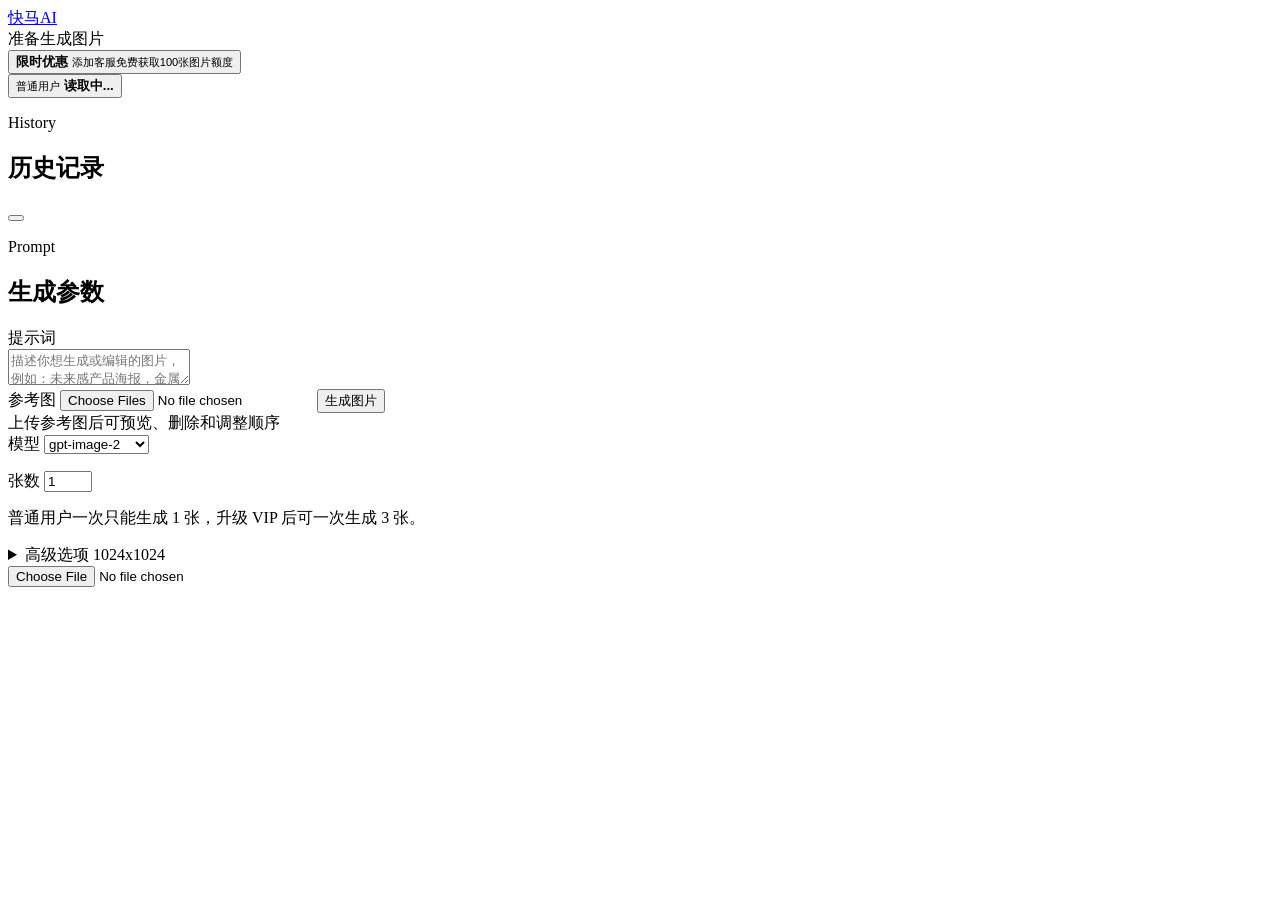
==== internal/app/webui/index.html @ 655bb1f7 "v" ====
<!doctype html>
<html lang="zh-CN">

<head>
  <meta charset="utf-8">
  <meta name="viewport" content="width=device-width, initial-scale=1">
  <title>快马 AI WebUI</title>
  <link rel="icon" href="/favicon.ico" sizes="any">
  <link rel="apple-touch-icon" href="/logo.png">
  <link rel="stylesheet" href="/app.css">
  <script src="/lucide.1.2.1.min.js" defer></script>
</head>

<body>
  <header class="topbar">
    <a class="brand" href="https://i.szkmjb.com/#changelog" target="_blank">
      <span class="brand-mark"></span>
      <span id="appVersion" class="app-version"></span>
      <span class="brand-name">快马AI</span>
    </a>
    <div class="topbar-workbench">
      <div id="genStatus" class="status gen-status" aria-live="polite">准备生成图片</div>
      <div class="workbench-tabs">
        <input id="workflowId" name="workflow_id" type="hidden" value="single">
        <input id="workflowTemplates" name="workflow_templates" type="hidden" value="">
        <div id="workflowTabs" class="workflow-tabs" role="tablist" aria-label="工作流切换"></div>
      </div>
    </div>
    <div class="topbar-actions">
      <button id="promoContact" class="billing-promo topbar-promo" type="button">
        <i data-lucide="gift" aria-hidden="true"></i>
        <span>
          <strong>限时优惠</strong>
          <small>添加客服免费获取100张图片额度</small>
        </span>
      </button>

      <div class="billing-menu">
        <button id="toggleBillingTop" class="wallet-pill" type="button" aria-expanded="false">
          <i data-lucide="wallet-cards" aria-hidden="true"></i>
          <span class="wallet-copy">
            <small id="accountIdentityTop">普通用户</small>
            <strong id="balanceTop">读取中...</strong>
          </span>
          <i class="wallet-chevron" data-lucide="chevron-down" aria-hidden="true"></i>
        </button>
        <div id="billingDropdown" class="billing-dropdown" hidden>
          <div class="menu-row">
            <span>账号</span>
            <strong id="accountName">-</strong>
          </div>
          <div class="menu-row">
            <span>级别</span>
            <strong id="accountIdentity">-</strong>
          </div>
          <div id="accountBalanceSummary" class="balance-summary">
            <div class="balance-summary-head">
              <div class="balance-kpi">
                <span>可用额度</span>
                <strong id="balanceTop2">-</strong>
              </div>
              <div class="balance-kpi balance-kpi-used">
                <span>已消耗</span>
                <strong id="usedTop">-</strong>
              </div>
            </div>
            <div class="balance-progress" aria-hidden="true">
              <div id="usageProgressUsed" class="balance-progress-used"></div>
            </div>
            <div class="balance-progress-labels">
              <span id="usageProgressAvailableLabel">可用 0%</span>
              <span id="usageProgressUsedLabel">已用 0%</span>
            </div>
          </div>
          <a id="usageDetailLink" class="detail-link" href="#" target="_blank" rel="noreferrer">
            <i data-lucide="external-link" aria-hidden="true"></i>
            <span>查看使用详情</span>
          </a>

          <div class="subscription">
            <div class="section-title">
              <span><i data-lucide="badge-check" aria-hidden="true"></i>已订阅套餐</span>
              <span id="subscriptionCount" class="status"></span>
            </div>
            <div id="subscriptionList" class="subscription-list"></div>
          </div>

          <div class="menu-divider"></div>

          <div class="billing-tabs" role="tablist" aria-label="充值方式">
            <button id="billingTabAmount" class="billing-tab active" type="button" role="tab" aria-selected="true"
              data-billing-tab="amount">金额充值</button>
            <button id="billingTabPlan" class="billing-tab" type="button" role="tab" aria-selected="false"
              data-billing-tab="plan">套餐订阅</button>
            <button id="billingTabCode" class="billing-tab" type="button" role="tab" aria-selected="false"
              data-billing-tab="code">兑换码</button>
          </div>

          <div class="field">
            <label>直接充值</label>
            <div id="amountOptions" class="chip-grid"></div>
            <div class="amount-row">
              <input id="amount" type="number" min="1" step="0.01" placeholder="输入金额">
              <button id="amountPay" class="btn primary small" type="button">
                <i data-lucide="scan-line" aria-hidden="true"></i>
                <span>支付</span>
              </button>
            </div>
          </div>

          <div id="exchangeCodePanel" class="field">
            <label>兑换码充值</label>
            <div class="amount-row">
              <input id="exchangeCode" type="text" autocomplete="off" spellcheck="false" placeholder="输入兑换码">
              <button id="exchangeCodeSubmit" class="btn primary small" type="button">
                <i data-lucide="ticket-check" aria-hidden="true"></i>
                <span>兑换</span>
              </button>
            </div>
            <div id="exchangeCodeStatus" class="status"></div>
          </div>

          <div class="section-title">
            <span><i data-lucide="layers-3" aria-hidden="true"></i>套餐</span>
            <span id="rechargeStatus" class="status"></span>
          </div>
          <div id="plans" class="plans"></div>
        </div>
      </div>
    </div>
  </header>

  <main class="workspace">
    <section id="generatePane" class="mode-pane" data-mode-pane="generate">
      <div class="layout">
        <aside id="historySidebar" class="panel history-sidebar">
          <div class="panel-head">
            <div>
              <p class="eyebrow">History</p>
              <h2 class="panel-title"><i data-lucide="history" aria-hidden="true"></i><span>历史记录</span></h2>
            </div>
            <button id="toggleHistory" class="icon-btn" type="button" aria-label="收起历史记录" aria-expanded="true"><i
                data-lucide="panel-left-close" aria-hidden="true"></i></button>
          </div>
          <div id="historyPanel" class="history-panel"></div>
        </aside>

        <form id="genForm" class="panel generator">
          <div class="panel-head">
            <div>
              <p class="eyebrow">Prompt</p>
              <h2 class="panel-title"><i data-lucide="sliders-horizontal" aria-hidden="true"></i><span>生成参数</span></h2>
            </div>
          </div>

          <div class="field prompt-field">
            <label id="promptFieldLabel">提示词</label>
            <div class="prompt-composer">
              <div id="promptTextGroup" class="prompt-text-group">
                <textarea name="prompt" required placeholder="描述你想生成或编辑的图片，例如：未来感产品海报，金属材质，柔和棚拍灯光，高级科技风。"></textarea>
                <button id="autoPromptButton" class="btn small" type="button" title="自动写提示词" hidden>
                  <i data-lucide="wand-sparkles" aria-hidden="true"></i>
                  <span>AI改写</span>
                </button>
              </div>
              <div class="composer-actions">
                <label class="upload-button" for="imageInput" title="上传参考图">
                  <span class="upload-icon"><i data-lucide="image-up" aria-hidden="true"></i></span>
                  <span id="referenceUploadLabel">参考图</span>
                </label>
                <input id="imageInput" class="sr-only" name="images" type="file" accept="image/*" multiple>
                <button id="cancelGenerate" class="btn cancel-generate" type="button" hidden>
                  <i data-lucide="circle-x" aria-hidden="true"></i>
                  <span>取消</span>
                </button>
                <button class="btn primary" type="submit">
                  <i data-lucide="image-plus" aria-hidden="true"></i>
                  <span>生成图片</span>
                </button>
              </div>
            </div>
            <div id="imagePreviewList" class="image-preview-list empty">上传参考图后可预览、删除和调整顺序</div>
          </div>

          <div class="field workflow-field">
            <div id="workflowFields" class="workflow-fields" hidden></div>
            <div id="workflowTemplatePicker" class="workflow-template-picker" hidden></div>
          </div>

          <div class="row">
            <div class="field">
              <label>模型</label>
              <select id="imageModel" name="image_model">
                <option value="gpt-image-2">gpt-image-2</option>
                <option value="gpt-image-1.5">gpt-image-1.5</option>
                <option value="gpt-image-1">gpt-image-1</option>
              </select>
              <p id="imageModelInfo" class="field-note"></p>
            </div>
            <div id="singleGenerationControls" class="field">
              <label>张数</label>
              <input name="image_count" type="number" min="1" max="10" value="1">
              <p id="singleGenerationNote" class="field-note">普通用户一次只能生成 1 张，升级 VIP 后可一次生成 3 张。</p>
            </div>
          </div>

          <div id="workflowRunOptions" class="workflow-run-options" hidden></div>

          <input name="image_size" type="hidden" value="1024x1024">
          <details class="advanced-options">
            <summary>
              <span><i data-lucide="settings-2" aria-hidden="true"></i>高级选项</span>
              <span id="sizePreview">1024x1024</span>
            </summary>
            <div class="row">
              <div class="field">
                <label>比例</label>
                <select id="ratioSelect" class="sr-only" aria-label="比例">
                  <option value="1:1">1:1</option>
                  <option value="2:3">2:3</option>
                  <option value="3:2">3:2</option>
                </select>
                <div class="ratio-options" role="group" aria-label="比例">
                  <button class="ratio-option active" type="button" data-ratio="1:1">
                    <span class="ratio-icon square"></span>
                    <span><b>1:1</b><small>方形</small></span>
                  </button>
                  <button class="ratio-option" type="button" data-ratio="2:3">
                    <span class="ratio-icon portrait"></span>
                    <span><b>2:3</b><small>竖版</small></span>
                  </button>
                  <button class="ratio-option" type="button" data-ratio="3:2">
                    <span class="ratio-icon landscape"></span>
                    <span><b>3:2</b><small>横版</small></span>
                  </button>
                </div>
              </div>
              <div class="field">
                <label>分辨率</label>
                <select id="resolutionSelect">
                  <option value="1k">1k</option>
                  <option value="2k">2k</option>
                  <option value="4k">4k（VIP+）</option>
                </select>
                <p class="field-note">4k 分辨率仅限 VIP 及以上用户。</p>
              </div>
            </div>

            <div class="field compact">
              <label>画质</label>
              <select name="image_quality">
                <option value="auto">自动</option>
                <option value="low">快速</option>
                <option value="medium">标准</option>
                <option value="high">高清</option>
              </select>
            </div>
            <div class="field compact">
              <label>端点</label>
              <select name="image_endpoint">
                <option value="response">Response 接口</option>
                <option value="image">Image 接口</option>
              </select>
            </div>
            <div class="output-dir-box">
              <label>图片生成结果目录</label>
              <div class="output-dir-row">
                <input name="save_dir" type="text" autocomplete="off" spellcheck="false" placeholder="输入本机保存目录路径">
                <button id="chooseOutputDir" class="btn small" type="button">
                  <i data-lucide="check" aria-hidden="true"></i>
                  <span>应用目录</span>
                </button>
                <button id="openDefaultOutputDir" class="btn small" type="button">
                  <i data-lucide="folder-open" aria-hidden="true"></i>
                  <span>打开文件夹</span>
                </button>
              </div>
              <div id="saveDirStatus" class="status"></div>
            </div>
          </details>
        </form>

        <section id="resultsPanel" class="panel results" hidden>
          <div class="panel-head">
            <div>
              <p class="eyebrow">Output</p>
              <h2 class="panel-title"><i data-lucide="images" aria-hidden="true"></i><span>结果预览</span></h2>
            </div>
          </div>
          <div id="resultTiming" class="result-timing" aria-live="polite"></div>
          <div id="workflowSteps" class="workflow-steps" hidden></div>
          <div id="workflowReview" class="workflow-review" hidden></div>
          <div id="gallery" class="gallery"></div>
        </section>
      </div>
    </section>

    <section id="videoPane" class="mode-pane video-pane" data-mode-pane="video" hidden>
      <aside id="videoHistorySidebar" class="panel video-history">
        <div class="panel-head">
          <div>
            <p class="eyebrow">History</p>
            <h2 class="panel-title"><i data-lucide="history" aria-hidden="true"></i><span>视频历史记录</span></h2>
          </div>
          <button id="toggleVideoHistory" class="icon-btn" type="button" aria-label="收起视频历史记录" aria-expanded="true"><i
              data-lucide="panel-left-close" aria-hidden="true"></i></button>
        </div>
        <div id="videoHistory">
          <div class="history-empty">暂无视频任务</div>
        </div>
      </aside>
      <form id="videoForm" class="panel video-generator">
        <div class="panel-head">
          <div>
            <p class="eyebrow">Video</p>
            <h2 class="panel-title"><i data-lucide="video" aria-hidden="true"></i><span>视频生成</span></h2>
          </div>
          <span id="videoStatus" class="status" aria-live="polite"></span>
        </div>
        <div class="field prompt-field video-prompt-field">
          <label>提示词</label>
          <div class="prompt-composer">
            <textarea name="prompt" required placeholder="描述镜头运动、主体动作、场景和视觉风格"></textarea>
            <div class="composer-actions video-composer-actions">
              <label id="videoReferenceUpload" class="upload-button" for="videoReferences" title="上传参考素材" hidden><span
                  class="upload-icon"><i data-lucide="paperclip" aria-hidden="true"></i></span><span>参考素材</span></label>
              <button id="videoSubmit" class="btn primary" type="submit"><i data-lucide="clapperboard"
                  aria-hidden="true"></i><span>生成视频</span></button>
            </div>
          </div>
        </div>
        <div class="row">
          <div class="field">
            <label>生成模式</label>
            <select id="videoMode" name="mode">
              <option value="frames">首尾帧</option>
              <option value="references" selected>参考素材</option>
              <option value="edit">视频编辑</option>
            </select>
          </div>
          <div class="field">
            <label>模型</label>
            <select id="videoModel" name="model" required>
              <option value="MiniMax-H3">MiniMax-H3</option>
              <option value="doubao-seedance-2.0-mini">doubao-seedance-2.0-mini</option>
            </select>
            <p id="videoModelInfo" class="field-note"></p>
          </div>
        </div>
        <div id="videoFaceReferenceWarning" class="video-model-warning" role="note" hidden>
          <i data-lucide="triangle-alert" aria-hidden="true"></i>
          <div>
            <strong>Seedance 可能不支持真人脸参考图片</strong>
            <span>若素材中有真人脸，建议在对应图片上选择“快速素描”或“AI 转素描”，可提高审核通过率。</span>
          </div>
          <button id="videoFaceReferenceWarningClose" class="icon-btn" type="button" aria-label="关闭提示" title="关闭提示"><i
              data-lucide="x" aria-hidden="true"></i></button>
        </div>
        <div id="videoFramesFields" hidden>
          <div class="row">
            <div class="field"><label>首帧（可选）</label><label class="upload-button" for="videoFirstFrame"><span
                  class="upload-icon"><i data-lucide="image-up"
                    aria-hidden="true"></i></span><span>选择首帧</span></label><input id="videoFirstFrame" class="sr-only"
                name="first_frame" type="file" accept="image/*"></div>
            <div class="field"><label>尾帧（可选）</label><label class="upload-button" for="videoLastFrame"><span
                  class="upload-icon"><i data-lucide="image-up"
                    aria-hidden="true"></i></span><span>选择尾帧</span></label><input id="videoLastFrame" class="sr-only"
                name="last_frame" type="file" accept="image/*"></div>
          </div>
          <p class="field-note">首帧、尾帧任选一张即可，也可以两张都传。</p>
        </div>
        <div id="videoReferencesField" class="field">
          <label>参考素材</label>
          <input id="videoReferences" class="sr-only" name="references" type="file" accept="image/*,video/*,audio/*"
            multiple>
          <p class="field-note">支持参考图片、视频和声音文件，可删除或拖动调整顺序。</p>
        </div>
        <div id="videoEditField" class="field" hidden>
          <label>待编辑视频</label>
          <label class="upload-button" for="videoEditInput"><span class="upload-icon"><i data-lucide="file-video"
                aria-hidden="true"></i></span><span>选择待编辑视频</span></label>
          <input id="videoEditInput" class="sr-only" name="video" type="file" accept="video/*">
          <p class="field-note">还可以通过上方“参考素材”按钮添加图片、视频或声音素材。</p>
        </div>
        <div class="field">
          <div id="videoImagePreviews" class="video-image-previews empty">上传素材后可预览、删除和调整顺序</div>
        </div>
        <div class="row">
          <div class="field">
            <label for="videoDuration">时长：<strong id="videoDurationValue">5 秒</strong></label>
            <input id="videoDuration" name="duration" type="range" min="4" max="30" step="1" value="5">
          </div>
          <div class="field">
            <label>视频比例</label>
            <div class="video-ratio-control"><span id="videoRatioPreview" class="video-ratio-preview"
                aria-hidden="true"></span><select id="videoRatio" name="ratio">
                <option value="">自动</option>
                <option value="16:9">16:9</option>
                <option value="4:3">4:3</option>
                <option value="1:1">1:1</option>
                <option value="3:4">3:4</option>
                <option value="9:16">9:16</option>
                <option value="21:9">21:9</option>
              </select></div>
          </div>
        </div>
        <div class="row">
          <div class="field">
            <label>分辨率</label>
            <select id="videoResolution" name="size">
              <option value="480p" selected>480p</option>
              <option value="720p">720p</option>
              <option value="768p">768p</option>
              <option value="1080p">1080p</option>
              <option value="2k">2K</option>
              <option value="4k">4K</option>
            </select>
            <p id="videoResolutionNote" class="field-note">分辨率由当前视频模型决定。</p>
          </div>
        </div>
        <div class="row video-toggles">
          <label class="original-image-toggle"><input name="audio" type="checkbox" value="true"
              checked><span>生成声音</span></label>
          <label class="original-image-toggle"><input name="watermark" type="checkbox"
              value="true"><span>生成水印</span></label>
        </div>
      </form>
      <section id="videoResult" class="panel video-result" hidden>
        <div class="panel-head">
          <div>
            <p class="eyebrow">Output</p>
            <h2 class="panel-title"><i data-lucide="play" aria-hidden="true"></i><span>视频预览</span></h2>
          </div>
        </div>
        <div id="videoTiming" class="result-timing" aria-live="polite"></div>
        <video id="videoPlayer" controls playsinline></video>
        <div id="videoMetadata" class="video-metadata"></div>
        <a id="videoDownload" class="btn primary" target="_blank" rel="noopener" download>下载视频</a>
      </section>
    </section>

    <section id="agentPane" class="agent-pane mode-pane" data-mode-pane="agent" hidden>
      <aside class="panel agent-history-sidebar">
        <div class="panel-head">
          <div>
            <p class="eyebrow">Chats</p>
            <h2 class="panel-title"><i data-lucide="history" aria-hidden="true"></i><span>对话历史</span></h2>
          </div>
          <button id="newAgentChat" class="icon-btn" type="button" aria-label="新建对话" title="新建对话">
            <i data-lucide="message-square-plus" aria-hidden="true"></i>
          </button>
        </div>
        <div id="agentHistoryList" class="agent-history-list"></div>
      </aside>
      <div class="panel agent-chat-panel">
        <div class="panel-head">
          <div>
            <p class="eyebrow">Agent</p>
            <h2 class="panel-title"><i data-lucide="bot-message-square" aria-hidden="true"></i><span>直接对话</span></h2>
          </div>
          <div class="agent-head-actions">
            <button id="clearAgentChat" class="btn small" type="button">
              <i data-lucide="eraser" aria-hidden="true"></i>
              <span>清空</span>
            </button>
          </div>
        </div>
        <div id="agentChatLog" class="agent-chat-log" aria-live="polite"></div>
        <form id="agentForm" class="agent-composer">
          <input id="agentImageInput" class="sr-only" type="file" accept="image/*" multiple>
          <div id="agentAttachmentList" class="agent-attachment-list"></div>
          <label class="upload-button agent-upload" for="agentImageInput" title="上传图片">
            <span class="upload-icon"><i data-lucide="image-up" aria-hidden="true"></i></span>
            <span>图片</span>
          </label>
          <div class="agent-input-row">
            <textarea id="agentPrompt" placeholder="输入消息，Shift+Enter 换行"></textarea>
            <div class="agent-actions">
              <button id="cancelAgentSend" class="btn cancel-generate" type="button" hidden>
                <i data-lucide="circle-x" aria-hidden="true"></i>
                <span>取消</span>
              </button>
              <button class="btn primary" type="submit">
                <i data-lucide="send-horizontal" aria-hidden="true"></i>
                <span>发送</span>
              </button>
            </div>
          </div>
        </form>
      </div>
    </section>
  </main>

  <div id="paymentModal" class="modal-backdrop" hidden>
    <div class="payment-modal" role="dialog" aria-modal="true" aria-labelledby="paymentTitle">
      <button id="closePaymentModal" class="modal-close" type="button" aria-label="关闭">×</button>
      <p class="eyebrow">WeChat Pay</p>
      <h2 id="paymentTitle">微信扫一扫支付</h2>
      <div id="paymentModalBody" class="modal-body">
        <span class="status">正在创建支付订单...</span>
      </div>
    </div>
  </div>

  <div id="imageModal" class="modal-backdrop image-modal-backdrop" hidden>
    <div class="image-modal" role="dialog" aria-modal="true" aria-labelledby="imagePreviewTitle">
      <button id="closeImageModal" class="modal-close" type="button" aria-label="关闭">×</button>
      <div class="image-modal-head">
        <div>
          <p class="eyebrow">Preview</p>
          <h2 id="imagePreviewTitle">图片预览</h2>
        </div>
        <div class="image-modal-actions">
          <span id="imageModalSize" class="image-size-label">-</span>
          <button id="openFineEditor" class="btn primary small" type="button">
            <i data-lucide="scan-search" aria-hidden="true"></i><span>编辑</span>
          </button>
        </div>
      </div>
      <img id="imageModalImg" alt="生成结果预览">
    </div>
  </div>

  <div id="fineEditor" class="modal-backdrop fine-editor-backdrop" hidden>
    <div class="fine-editor" role="dialog" aria-modal="true" aria-labelledby="fineEditorTitle">
      <button id="closeFineEditor" class="modal-close" type="button" aria-label="关闭">×</button>
      <div class="fine-editor-head">
        <div>
          <p class="eyebrow">Image edit</p>
          <h2 id="fineEditorTitle" class="panel-title"><i data-lucide="mouse-pointer-click"
              aria-hidden="true"></i><span>图片编辑</span></h2>
          <span id="fineEditorHint">直接点击图片添加修改点，再描述这个位置要如何更改</span>
        </div>
        <div class="fine-editor-tabs" role="tablist" aria-label="图片编辑方式">
          <button type="button" data-editor-tab="manual" role="tab" aria-selected="false">手动编辑</button>
          <button class="active" type="button" data-editor-tab="point" role="tab" aria-selected="true">指哪改哪</button>
        </div>
      </div>
      <div id="finePointEditorView" class="fine-editor-body">
        <div class="fine-editor-stage" id="fineEditorStage">
          <img id="fineEditorImage" alt="待编辑图片">
          <button id="fineEditorSourceEmpty" class="fine-editor-source-empty" type="button" hidden>
            <i data-lucide="image-up" aria-hidden="true"></i><strong>打开图片开始编辑</strong><span>点击选择，或将图片拖到这里</span>
          </button>
          <div id="fineEditorMarkers" class="fine-editor-markers"></div>
          <div id="finePointQuickEditor" class="fine-point-quick-editor" hidden>
            <textarea id="finePointQuickInput" placeholder="快捷输入此处的修改描述"></textarea>
          </div>
          <div id="fineEditorEmpty" class="fine-editor-empty">点击图片添加第一个修改点</div>
        </div>
        <aside class="fine-editor-panel">
          <div class="fine-editor-section">
            <div class="fine-editor-section-head"><strong>位置修改</strong><button id="clearFinePoints"
                type="button">清空</button></div>
            <div id="finePointList" class="fine-point-list"></div>
          </div>
          <label class="field fine-note"><span>整体备注</span><textarea id="fineEditorNote"
              placeholder="例如：保持人物身份、构图和光影不变，整体风格要自然。"></textarea></label>
          <div class="field fine-supplements">
            <label>补充参考图</label>
            <label class="upload-button" for="fineEditorFiles"><span class="upload-icon"><i data-lucide="images"
                  aria-hidden="true"></i></span><span>添加图片</span></label>
            <input id="fineEditorFiles" class="sr-only" type="file" accept="image/*" multiple>
            <div id="fineEditorFileList" class="fine-editor-file-list"></div>
          </div>
          <div id="fineEditorStatus" class="status" aria-live="polite"></div>
          <button id="applyFineEdit" class="btn primary fine-editor-apply" type="button"><i data-lucide="wand-sparkles"
              aria-hidden="true"></i><span>确定</span></button>
        </aside>
      </div>
      <div id="retouchEditor" class="retouch-editor-view" hidden>
        <div class="retouch-toolbar">
          <button class="btn small active" type="button" data-retouch-tool="pan" title="拖动画布（H）"><i
              data-lucide="hand"></i><span></span></button>
          <details id="retouchPaintMenu" class="retouch-menu retouch-tool-picker">
            <summary class="btn small active"><i data-lucide="brush"></i><span id="retouchPaintLabel">修复</span><i
                data-lucide="chevron-down"></i></summary>
            <div class="retouch-popover"><strong>涂抹模式</strong>
              <div class="retouch-mode-list" role="group" aria-label="涂抹模式">
                <button class="btn small active" type="button" data-retouch-tool="erase"><i
                    data-lucide="brush"></i><span>自由涂抹</span></button>
                <button class="btn small" type="button" data-retouch-tool="rect"><i
                    data-lucide="box-select"></i><span>框选消除</span></button>
                <button class="btn small" type="button" data-retouch-tool="clone"><i
                    data-lucide="stamp"></i><span>复制涂抹</span></button>
              </div>
              <strong>笔刷大小</strong>
              <label class="brush-size"><span id="retouchBrushValue">42 px</span><input id="retouchBrushSize"
                  type="range" min="6" max="180" value="42"></label>
              <details class="retouch-region-settings">
                <summary><span><i data-lucide="shapes"></i>限制修改范围</span><i data-lucide="chevron-down"></i></summary>
                <div class="retouch-region-settings-body">
                  <div class="retouch-region-scope" role="group" aria-label="蒙版处理范围">
                    <button class="btn small active" type="button" data-retouch-region-scope="inside">只处理内部</button>
                    <button class="btn small" type="button" data-retouch-region-scope="outside">只处理外部</button>
                  </div>
                  <div class="retouch-mode-list" role="group" aria-label="蒙版形状">
                    <button class="btn small" type="button" data-retouch-region-shape="rect"><i
                        data-lucide="square"></i><span>矩形蒙版</span></button>
                    <button class="btn small" type="button" data-retouch-region-shape="circle"><i
                        data-lucide="circle"></i><span>圆形蒙版</span></button>
                    <button class="btn small" type="button" data-retouch-region-shape="polygon"><i
                        data-lucide="hexagon"></i><span>多边形蒙版</span></button>
                  </div>
                  <span id="retouchRegionHint" class="retouch-region-hint">选择形状后立即在图片上绘制</span>
                  <button id="retouchClearRegion" class="btn small danger" type="button" disabled><i
                      data-lucide="trash-2"></i><span>清除蒙版</span></button>
                </div>
              </details>
            </div>
          </details>
          <details id="retouchCutoutMenu" class="retouch-menu">
            <summary class="btn small" data-retouch-tool="cutout"><i data-lucide="scan"></i><span>抠图</span><i
                data-lucide="chevron-down"></i></summary>
            <div class="retouch-popover retouch-cutout-popover"><strong>抠图设置</strong>
              <label class="retouch-option"><span>模型</span><select id="retouchCutoutProfile">
                  <option>正在检测…</option>
                </select></label>
              <details id="retouchModelMissing" class="retouch-model-missing">
                <summary>添加或管理抠图模型</summary>
                <div class="retouch-model-manager-body">
                  <span id="retouchModelManagerHint">可从 <a
                      href="https://www.modelscope.cn/models?libraries=ONNX&amp;name=%E5%9B%BE%E5%83%8F%E5%88%86%E5%89%B2"
                      target="_blank" rel="noopener noreferrer">魔搭社区</a> 下载 RMBG、BiRefNet 等.onnx格式抠图模型文件。</span>
                  <label><span>可以手动放到模型文件夹,也可以粘贴模型链接自动下载：</span><input id="retouchModelURL" type="url"
                      placeholder="https://…/model.onnx"></label>
                  <div class="retouch-model-actions"><button id="retouchDownloadModel" class="btn small"
                      type="button">下载</button><button id="retouchOpenModels" class="retouch-open-models"
                      type="button"><i data-lucide="folder-open"></i><span>打开模型文件夹</span></button></div>
                  <progress id="retouchModelDownloadProgress" max="100" value="0" hidden></progress>
                  <span id="retouchModelDownloadStatus" role="status"></span>
                </div>
              </details>
              <label class="retouch-option"><span>边缘</span><select id="retouchCutoutEdge">
                  <option value="product" selected>干净边缘</option>
                  <option value="fine">保留细节</option>
                  <option value="none">原始蒙版</option>
                </select></label>
              <label class="retouch-option"><span>背景</span><select id="retouchBackground">
                  <option value="transparent">透明</option>
                  <option value="white">纯白</option>
                  <option value="green">绿幕</option>
                  <option value="custom">自定义颜色</option>
                </select></label>
              <label id="retouchBackgroundColorRow" class="retouch-option retouch-color-option" hidden><span>颜色</span>
                <input id="retouchBackgroundColor" type="color" value="#2563eb" aria-label="自定义抠图背景颜色">
                <output id="retouchBackgroundColorValue">#2563EB</output>
              </label>
              <label class="retouch-option"><input id="retouchAutoCenter" type="checkbox"><span>主体居中</span></label>
              <button id="retouchApplyCutout" class="btn primary small" type="button"><i
                  data-lucide="sparkles"></i><span>开始抠图</span></button>
            </div>
          </details>
          <input id="retouchSourceFiles" class="sr-only" type="file" accept="image/*" multiple>
          <div class="retouch-history-actions">
            <button id="retouchUndo" class="btn small icon-only" type="button" title="撤销 (Ctrl+Z)" aria-label="撤销"
              disabled><i data-lucide="undo-2"></i></button>
            <button id="retouchRedo" class="btn small icon-only" type="button" title="重做 (Ctrl+Shift+Z)" aria-label="重做"
              disabled><i data-lucide="redo-2"></i></button>
          </div>
          <details class="retouch-menu retouch-more-menu">
            <summary class="btn small"><i data-lucide="ellipsis"></i><span>更多</span></summary>
            <div class="retouch-popover"><strong>查看与图片</strong>
              <button id="retouchCompare" class="btn small" type="button" title="按住查看原图，也可按住 Ctrl"><i
                  data-lucide="scan-eye"></i><span>查看原图 <kbd>Ctrl</kbd></span></button>
              <label class="btn small retouch-replace" for="retouchSourceFiles"><i
                  data-lucide="images"></i><span>替换图片</span></label>

              <label class="brush-size retouch-zoom-control"><span>画布缩放</span><input id="retouchZoom" type="range"
                  min="5" max="500" value="100"></label>
              <span class="retouch-pan-hint">按住空格拖动，或使用鼠标中键拖动画布</span>
            </div>
          </details>
          <div class="retouch-download-actions">
            <button id="downloadRetouch" class="btn primary small" type="button"><i
                data-lucide="download"></i><span>下载</span></button>
            <details class="retouch-menu retouch-download-menu">
              <summary class="btn primary small icon-only" title="更多下载选项" aria-label="更多下载选项"><i
                  data-lucide="chevron-down"></i></summary>
              <div class="retouch-popover"><strong>更多下载选项</strong>
                <label class="retouch-option"><span>格式</span><select id="retouchExportFormat">
                    <option value="png">PNG（支持透明）</option>
                    <option value="jpeg">JPG（文件更小）</option>
                  </select></label>
                <label class="retouch-option"><span>调整方式</span><select id="retouchExportMode">
                    <option value="percent">百分比</option>
                    <option value="pixels">像素分辨率</option>
                  </select></label>
                <label id="retouchExportPercentRow" class="retouch-option"><span>尺寸</span><span
                    class="retouch-number-field"><input id="retouchExportPercent" type="number" min="1" max="800"
                      step="1" value="100"><b>%</b></span></label>
                <div id="retouchExportPixelsRow" class="retouch-pixel-size" hidden>
                  <label><span>宽度</span><input id="retouchExportWidth" type="number" min="1"
                      step="1"></label><span>×</span><label><span>高度</span><input id="retouchExportHeight" type="number"
                      min="1" step="1"></label>
                </div>
                <label class="retouch-option"><span>质量</span><span class="retouch-number-field"><input
                      id="retouchExportQuality" type="number" min="1" max="100" step="1"
                      value="90"><b>%</b></span></label>
                <span class="retouch-ratio-hint"><i data-lucide="lock"></i> 自动保持原图比例</span>
                <span id="retouchExportEstimate" class="retouch-file-info">正在估算…</span>
              </div>
            </details>
          </div>
        </div>
        <div class="retouch-canvas-scroll">
          <div id="retouchImageInfo" class="retouch-image-info">—</div>
          <button id="retouchEmpty" class="retouch-empty" type="button" hidden>
            <i data-lucide="image-up"></i><strong>打开图片开始抠图</strong><span>点击选择，或将图片拖到这里</span>
          </button>
          <div id="retouchCanvasWrap" class="retouch-canvas-wrap">
            <canvas id="retouchCanvas"></canvas>
            <canvas id="retouchRegionOverlay"></canvas>
            <canvas id="retouchOverlay"></canvas>
            <div id="retouchMagnifier" class="retouch-magnifier" hidden>
              <canvas id="retouchMagnifierCanvas" width="128" height="128"></canvas>
              <span aria-hidden="true"></span>
            </div>
            <button id="retouchCloneSample" class="retouch-clone-sample" type="button" aria-label="复制涂抹取样点，可拖动调整"
              hidden></button>
            <div class="retouch-erase-progress" aria-live="polite"><span></span><strong>正在消除并修复…</strong></div>
            <div id="retouchDropHint" class="retouch-drop-hint" hidden>松开以替换图片或批量抠图</div>
          </div>
          <div id="retouchBusy" class="retouch-busy" hidden><span
              class="retouch-spinner"></span><strong>正在智能抠图</strong><span>模型正在识别主体，请稍候…</span></div>
        </div>
        <div id="retouchBatch" class="retouch-batch" hidden>
          <button id="retouchBatchToggle" class="retouch-batch-head" type="button"><strong>批量抠图</strong><span
              id="retouchBatchStatus"></span><i data-lucide="chevron-down"></i></button>
          <div class="retouch-batch-body">
            <div id="retouchBatchList" class="retouch-batch-list"></div>
            <div class="retouch-batch-actions">
              <label class="retouch-batch-sound"><input id="retouchBatchPlaySound" type="checkbox"
                  checked><span>完成后播放声音</span></label>
              <div class="retouch-batch-buttons">
                <button id="cancelRetouchBatch" class="btn small danger" data-retouch-allow-busy type="button"
                  hidden>取消</button>
                <button id="downloadRetouchBatch" class="btn primary small" type="button" hidden>下载全部</button>
              </div>
            </div>
          </div>
        </div>
      </div>
    </div>
  </div>
  <input id="fineEditorSourceFiles" class="sr-only" type="file" accept="image/*">

  <div id="workflowContactModal" class="modal-backdrop contact-modal-backdrop" hidden>
    <div class="contact-modal" role="dialog" aria-modal="true" aria-labelledby="workflowContactTitle">
      <button id="closeWorkflowContactModal" class="modal-close" type="button" aria-label="关闭">×</button>
      <div class="contact-modal-head">
        <div>
          <p class="eyebrow">Support</p>
          <h2 id="workflowContactTitle">联系客服</h2>
        </div>
        <span class="contact-badge">常见问题</span>
      </div>
      <div class="contact-modal-body">
        <div class="contact-intro">
          <img src="imgs/qrcode.png" alt="联系客服二维码">
          <div class="contact-copy">
            <p>扫一扫可添加客服微信。</p>
            <ul>
              <li>欢迎反馈意见与bug</li>
              <li>单张图片速度约1-5分钟，如遇算力波动，请耐心等待或者稍后重试</li>
              <li>如需稳定大量生图 个性化工作流 API接口等 请联系开通SVIP </li>
              <li><span style="color:var(--accent-2);">限时推广</span> 添加客服发送账号名可免费领取100张图片额度 </li>
            </ul>
          </div>
        </div>
        <div class="contact-faq">
          <h3>常见问题</h3>
          <div class="contact-faq-item">
            <strong>如何收费</strong>
            <span>根据生图或者对话的token消耗计费。可在左上角查看当前剩余token数量和明细。</span>
            <span>目前gpt-image-2模型一张图片价格约0.06元。生图失败不扣费。 </span>
            <span>视频按分辨率和时长计费。MiniMax-H3视频模型768p分辨率价格0.2元每秒。 </span>
          </div>
          <div class="contact-faq-item">
            <strong>VIP权益</strong>
            <span>支持4k图片</span>
            <span>支持并发生图,更快的出图速度</span>
            <span>SVIP客户支持定制工作流</span>
            <span>SVIP客户支持企业独立专线，支持开发票</span>
          </div>
          <div class="contact-faq-item">
            <strong>注意事项</strong>
            <span>历史记录可能会被清空, 已生成内容默认保存在下载目录</span>
            <span>请勿生成违法或不合规内容，可能会导致封号并拒绝退款</span>
          </div>
        </div>
      </div>
    </div>
  </div>

  <div id="maskEditor" class="modal-backdrop mask-editor-backdrop" hidden>
    <div class="mask-editor" role="dialog" aria-modal="true" aria-labelledby="maskEditorTitle">
      <button id="closeMaskEditor" class="modal-close" type="button" aria-label="关闭">×</button>
      <div class="mask-editor-head">
        <div>
          <p class="eyebrow">Mask</p>
          <h2 id="maskEditorTitle" class="panel-title"><i data-lucide="brush" aria-hidden="true"></i><span>局部修改</span>
          </h2>
          <span id="maskEditorHint">仅修改涂抹的区域</span>
        </div>
        <div class="mask-actions">
          <div class="mask-mode-toggle" role="group" aria-label="涂抹模式">
            <button id="maskModePaint" class="active" type="button" data-mask-mode="paint">涂抹</button>
            <button id="maskModeErase" type="button" data-mask-mode="erase">还原</button>
          </div>
          <label class="brush-size">
            <span>笔刷大小</span>
            <input id="maskBrushSize" type="range" min="8" max="128" value="36">
          </label>
          <label class="brush-size">
            <span>画面缩放</span>
            <input id="maskZoom" type="range" min="50" max="300" value="100">
          </label>
          <button id="clearMask" class="btn small" type="button">
            <i data-lucide="eraser" aria-hidden="true"></i>
            <span>清空</span>
          </button>
          <button id="disableMask" class="btn small danger" type="button">
            <i data-lucide="ban" aria-hidden="true"></i>
            <span>关闭蒙版</span>
          </button>
        </div>
      </div>
      <div class="mask-canvas-scroll">
        <div class="mask-canvas-wrap">
          <canvas id="maskImageCanvas"></canvas>
          <canvas id="maskPaintCanvas"></canvas>
        </div>
      </div>
    </div>
  </div>

  <script src="/app-icons.js"></script>
  <script src="/app-shared.js"></script>
  <script src="/app-billing.js"></script>
  <script src="/app-history.js"></script>
  <script src="/app-workflow.js"></script>
  <script src="/app-generation.js"></script>
  <script src="/app-video.js"></script>
  <script src="/app-agent.js"></script>
  <script src="/app-mask.js"></script>
  <script src="/app-fine-edit.js"></script>
  <script src="/app-retouch.js"></script>
  <script src="/app-prompt.js"></script>
  <script src="/app.js"></script>
</body>

</html>
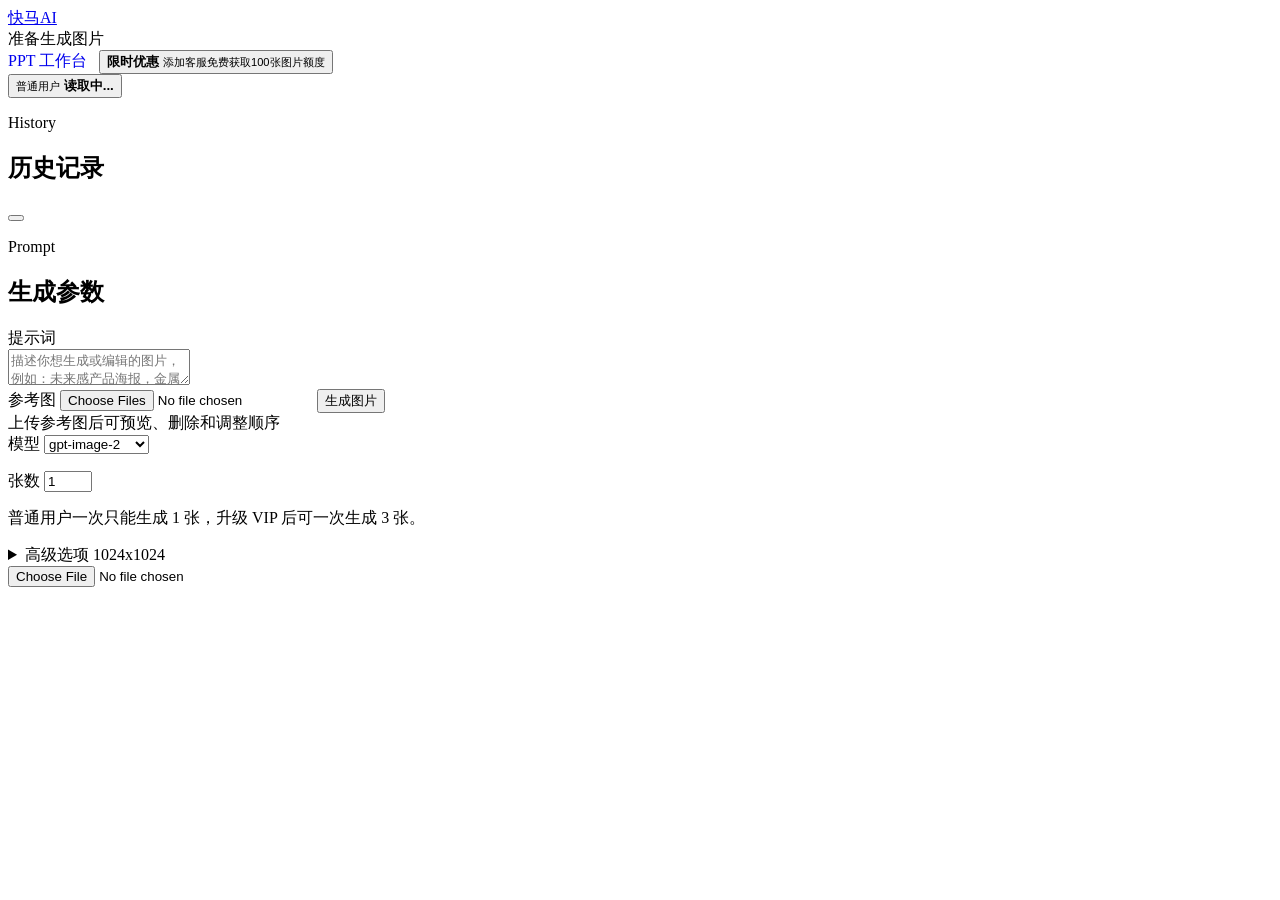
==== commit 78689942: "c" ====
--- a/internal/app/webui/index.html
+++ b/internal/app/webui/index.html
@@ -19,7 +19,8 @@
       <span class="brand-name">快马AI</span>
     </a>
     <div class="topbar-workbench">
-      <div id="genStatus" class="status gen-status" aria-live="polite">准备生成图片</div>
+      <div id="genStatus" class="status gen-status" aria-live="polite" role="button" tabindex="0"
+        aria-expanded="true" title="点击收起状态信息">准备生成图片</div>
       <div class="workbench-tabs">
         <input id="workflowId" name="workflow_id" type="hidden" value="single">
         <input id="workflowTemplates" name="workflow_templates" type="hidden" value="">
@@ -27,6 +28,7 @@
       </div>
     </div>
     <div class="topbar-actions">
+      <a class="btn small" href="/ppt.html" style="text-decoration:none;margin-right:8px">PPT 工作台</a>
       <button id="promoContact" class="billing-promo topbar-promo" type="button">
         <i data-lucide="gift" aria-hidden="true"></i>
         <span>
@@ -762,8 +764,8 @@
             <p>扫一扫可添加客服微信。</p>
             <ul>
               <li>欢迎反馈意见与bug</li>
-              <li>单张图片速度约1-5分钟，如遇算力波动，请耐心等待或者稍后重试</li>
-              <li>如需稳定大量生图 个性化工作流 API接口等 请联系开通SVIP </li>
+              <li>单张图片/视频速度约1-5分钟，如遇算力波动，请耐心等待或者稍后重试</li>
+              <li>如需稳定大量生图/视频 个性化工作流 API接口等 请联系开通SVIP </li>
               <li><span style="color:var(--accent-2);">限时推广</span> 添加客服发送账号名可免费领取100张图片额度 </li>
             </ul>
           </div>
@@ -850,4 +852,4 @@
   <script src="/app.js"></script>
 </body>
 
-</html>+</html>
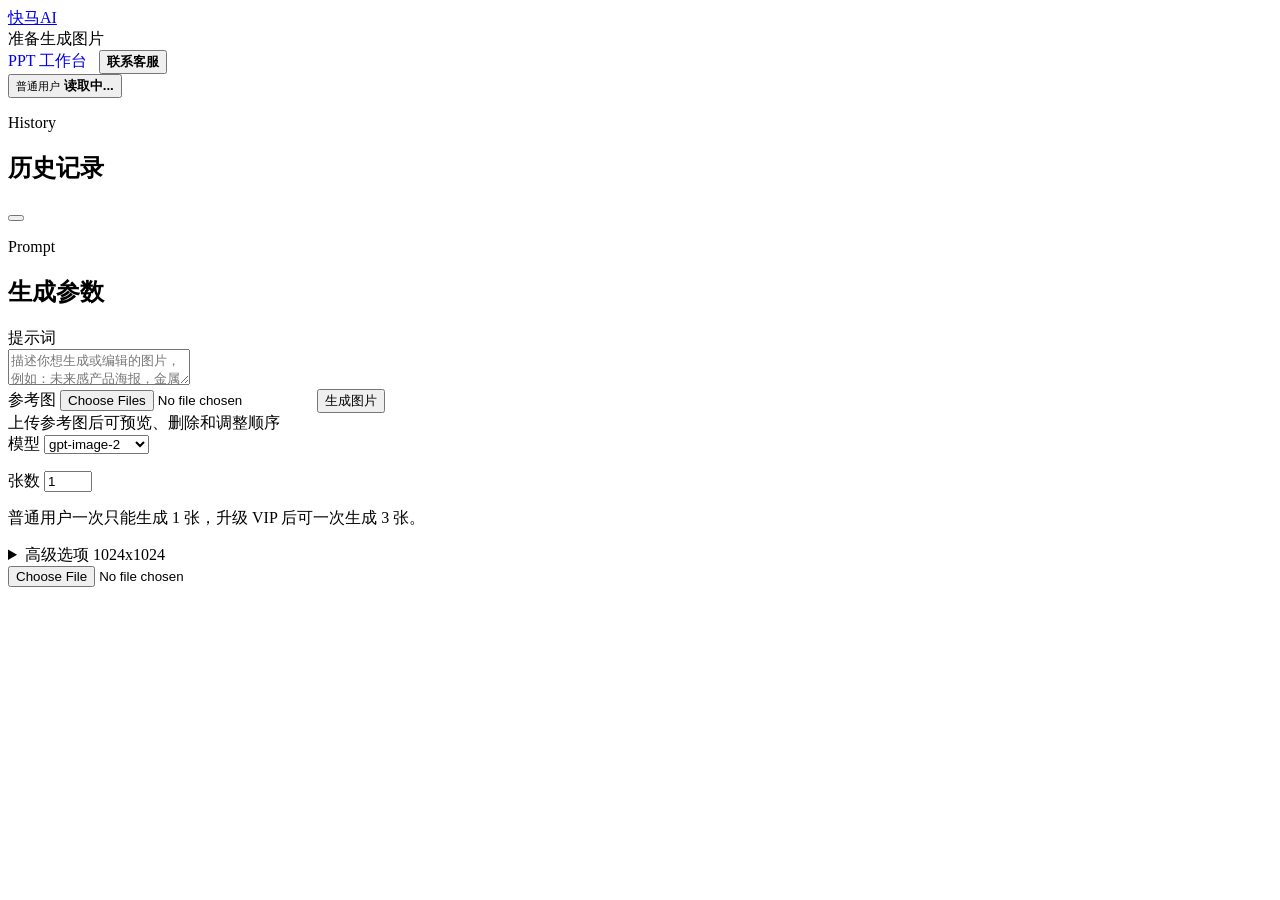
==== commit 28d219f7: "c" ====
--- a/internal/app/webui/index.html
+++ b/internal/app/webui/index.html
@@ -19,8 +19,8 @@
       <span class="brand-name">快马AI</span>
     </a>
     <div class="topbar-workbench">
-      <div id="genStatus" class="status gen-status" aria-live="polite" role="button" tabindex="0"
-        aria-expanded="true" title="点击收起状态信息">准备生成图片</div>
+      <div id="genStatus" class="status gen-status" aria-live="polite" role="button" tabindex="0" aria-expanded="true"
+        title="点击收起状态信息">准备生成图片</div>
       <div class="workbench-tabs">
         <input id="workflowId" name="workflow_id" type="hidden" value="single">
         <input id="workflowTemplates" name="workflow_templates" type="hidden" value="">
@@ -28,12 +28,13 @@
       </div>
     </div>
     <div class="topbar-actions">
-      <a class="btn small" href="/ppt.html" style="text-decoration:none;margin-right:8px">PPT 工作台</a>
+      <a class="btn small" href="/ppt.html" style="text-decoration:none;margin-right:8px"><i data-lucide="presentation"
+          aria-hidden="true"></i><span>PPT 工作台</span></a>
       <button id="promoContact" class="billing-promo topbar-promo" type="button">
-        <i data-lucide="gift" aria-hidden="true"></i>
+        <i data-lucide="message-circle" aria-hidden="true"></i>
         <span>
-          <strong>限时优惠</strong>
-          <small>添加客服免费获取100张图片额度</small>
+          <strong>联系客服</strong>
+          <small></small>
         </span>
       </button>
 
@@ -558,6 +559,9 @@
           </div>
           <label class="field fine-note"><span>整体备注</span><textarea id="fineEditorNote"
               placeholder="例如：保持人物身份、构图和光影不变，整体风格要自然。"></textarea></label>
+          <label class="field fine-model"><span>生图模型</span><select id="fineEditorImageModel">
+              <option value="gpt-image-2">正在加载模型…</option>
+            </select></label>
           <div class="field fine-supplements">
             <label>补充参考图</label>
             <label class="upload-button" for="fineEditorFiles"><span class="upload-icon"><i data-lucide="images"
@@ -766,7 +770,6 @@
               <li>欢迎反馈意见与bug</li>
               <li>单张图片/视频速度约1-5分钟，如遇算力波动，请耐心等待或者稍后重试</li>
               <li>如需稳定大量生图/视频 个性化工作流 API接口等 请联系开通SVIP </li>
-              <li><span style="color:var(--accent-2);">限时推广</span> 添加客服发送账号名可免费领取100张图片额度 </li>
             </ul>
           </div>
         </div>
@@ -852,4 +855,4 @@
   <script src="/app.js"></script>
 </body>
 
-</html>
+</html>
